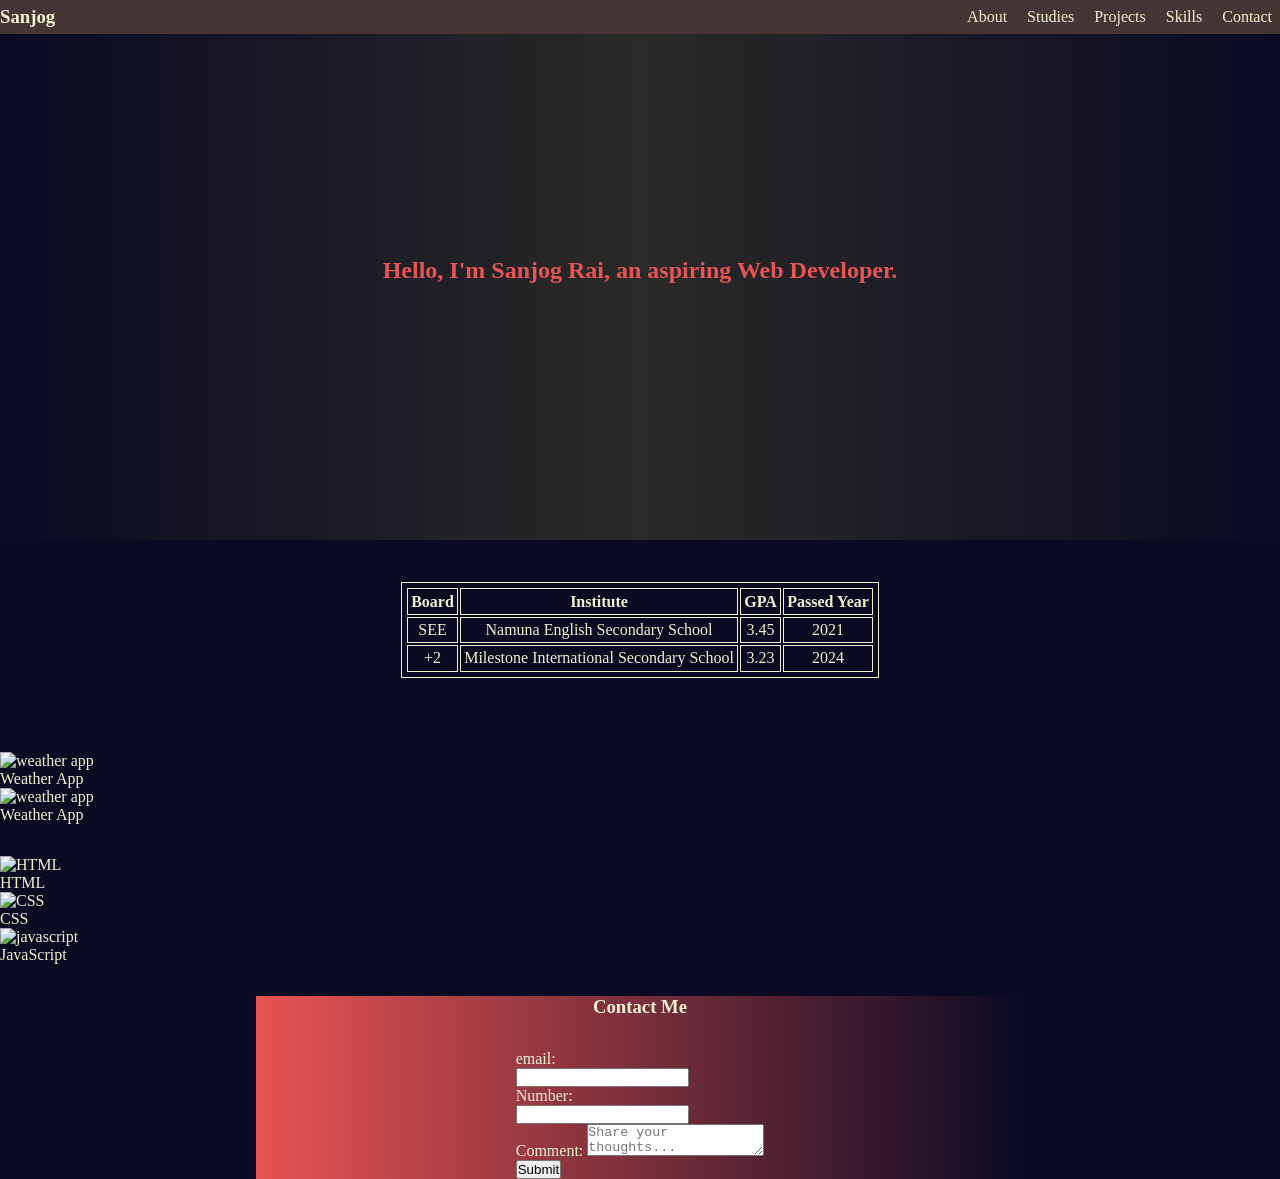
==== index.html @ e574ce80 "hello" ====
<!DOCTYPE html>
<html lang="en">
<head>
    <meta charset="UTF-8">
    <meta name="viewport" content="width=device-width, initial-scale=1.0">
    <title>Portfolio</title>
    <link rel="stylesheet" href="style.css">
</head>
<body>
    <header class="navbar">
        <h3 class="nav-title"><a href="#">Sanjog</a></h3>
        <nav>
            <ul class="nav-links">
                <li><a href="#about">About</a></li>
                <li><a href="#study">Studies</a></li>
                <li><a href="#projects">Projects</a></li>
                <li><a href="#skills">Skills</a></li>
                <li><a href="#contact">Contact</a></li>
            </ul>
        </nav>
    </header>
    <main>
        <section id="about">
            <h1>Hello, I'm Sanjog Rai, an aspiring Web Developer.</h1>
        </section>
        <section id="study">
            <table class="study-table">
                <thead>
                    <tr>
                        <th>Board</th>
                        <th>Institute</th>
                        <th>GPA</th>
                        <th>Passed Year</th>
                    </tr>
                </thead>
                <tbody>
                    <tr>
                        <td>SEE</td>
                        <td>Namuna English Secondary School</td>
                        <td>3.45</td>
                        <td>2021</td>
                    </tr>
                    <tr>
                        <td>+2</td>
                        <td>Milestone International Secondary School</td>
                        <td>3.23</td>
                        <td>2024</td>
                    </tr>
                </tbody>
            </table>
        </section>
        <section id="projects">
            <figure>
                <img src="" alt="weather app">
                <figcaption>Weather App</figcaption>
            </figure>
            <figure>
                <img src="" alt="weather app">
                <figcaption>Weather App</figcaption>
            </figure>
        </section>
        <section id="skills">
            <figure>
                <img src="" alt="HTML">
                <figcaption>HTML</figcaption>
            </figure>
            <figure>
                <img src="" alt="CSS">
                <figcaption>CSS</figcaption>
            </figure>
            <figure>
                <img src="" alt="javascript">
                <figcaption>JavaScript</figcaption>
            </figure>
        </section>
        <section id="contact">
            <h3>Contact Me</h3>
            <div class="contact">
                <form action="">
                    <label for="email">email: <input type="email" name="email" id="email"></label>
                    <label for="phone">Number: <input type="phone" name="phone" id="phone"></label>
                        <label for="comment">Comment: <textarea placeholder="Share your thoughts..." id="comment"></textarea>
                    </label>
                    <button type="submit">Submit</button>
                </form>
            </div>
        </section>
        <footer>
            <div class="below">

            </div>
        </footer>
    </main>
    
</body>
</html>
---- style.css ----
*{
    margin: 0;
    padding: 0;
    box-sizing: border-box;
    scroll-behavior: smooth;
}
html{
    background-color: #0a0a23;
    color: #f1f1d0;
}
.navbar{
    position: fixed;
    width: 100vw;
    top: 0;
    background-color: rgb(70, 53, 53);
    display: flex;
    justify-content:space-between;
    align-items: center;
}
.nav-links li{
    display: inline-block;
    padding: 0.5rem;
}
header a{
    text-decoration: none;
    color:#f1f1d0
}
header a:hover{
    color:#f1f1d0;
    background-color: #0a0a23;
}
header a:active{
    color:#0a0a23;
    background-color: #f1e9d0;
}

#about{
    color: #e85353;
    display: flex;
    justify-content: center;
    align-items: center;
    height: 60vh;
    background: linear-gradient(90deg, #0a0a23, #2a2a28, #0a0a23) ;
}
#study{
    display: flex;
    justify-content: center;
    align-items: center;
    height: 20vh;
}
#study table, th, td{
    border: 1px solid #f1f1d0;
    padding: 0.2rem;
    text-align: center;
}
#projects{
    margin-top: 2rem;
    display: grid;
    grid-template-columns: 2rem minmax(1fr, 2rem);
}
#skills{
    margin-top: 2rem;
    display: grid;
    grid-template-columns: 2rem minmax(1fr, 2rem);
}
#contact{
    background: linear-gradient(90deg,#e85353, #0a0a23);
    width: 60vw;
    margin: 0 auto;
    margin-top: 2rem;
}
#contact h3{
    text-align: center;
}
.contact{
    margin-top: 2rem;
    display: flex;
    justify-content: center;
    align-items: center;
}

.contact form input, button{
    display: block;
}
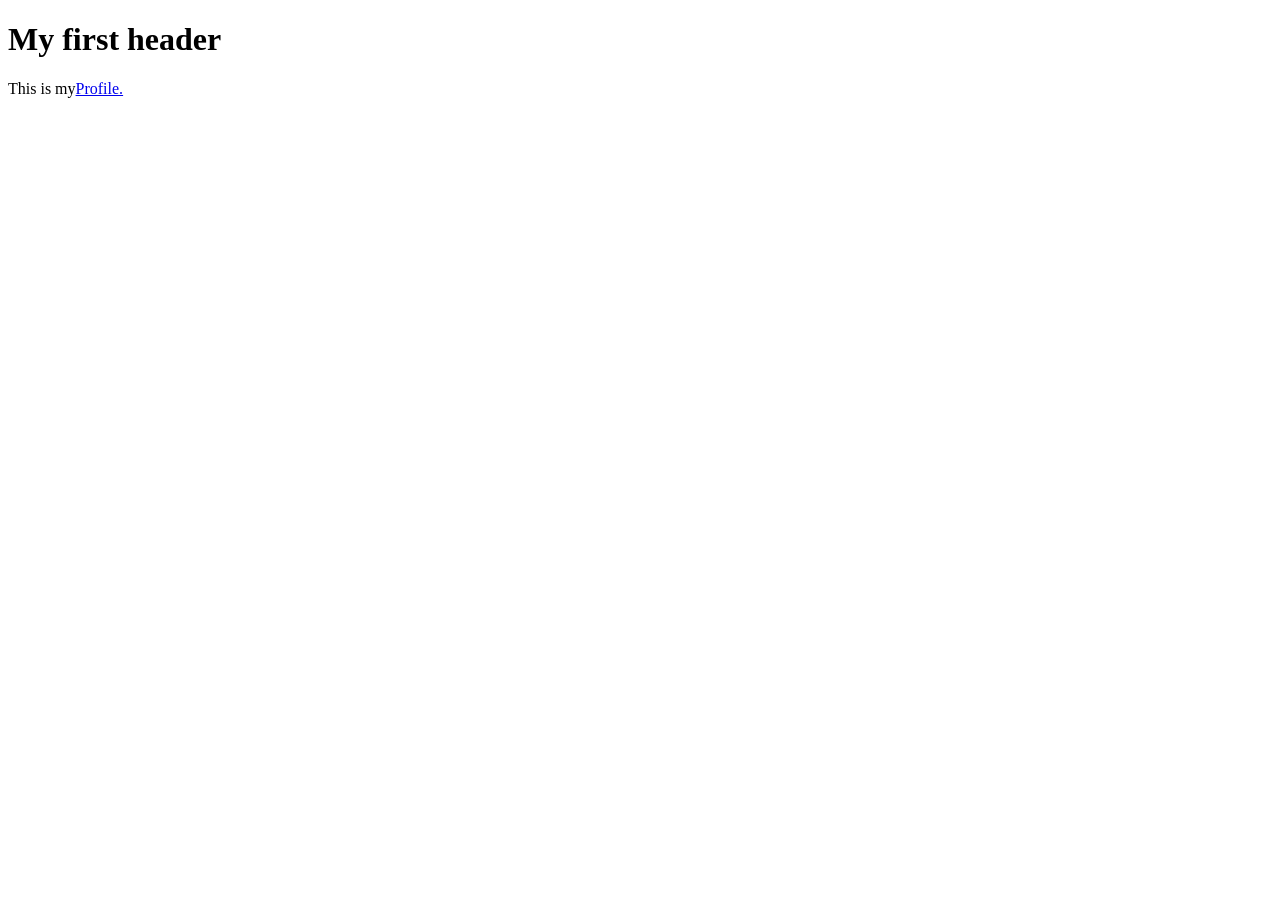
==== commit 7eb375da: "Code added" ====
--- a/index.html
+++ b/index.html
@@ -3,94 +3,10 @@
 <head>
     <meta charset="UTF-8">
     <meta name="viewport" content="width=device-width, initial-scale=1.0">
-    <title>Portfolio</title>
-    <link rel="stylesheet" href="style.css">
+    <title>Document</title>
 </head>
 <body>
-    <header class="navbar">
-        <h3 class="nav-title"><a href="#">Sanjog</a></h3>
-        <nav>
-            <ul class="nav-links">
-                <li><a href="#about">About</a></li>
-                <li><a href="#study">Studies</a></li>
-                <li><a href="#projects">Projects</a></li>
-                <li><a href="#skills">Skills</a></li>
-                <li><a href="#contact">Contact</a></li>
-            </ul>
-        </nav>
-    </header>
-    <main>
-        <section id="about">
-            <h1>Hello, I'm Sanjog Rai, an aspiring Web Developer.</h1>
-        </section>
-        <section id="study">
-            <table class="study-table">
-                <thead>
-                    <tr>
-                        <th>Board</th>
-                        <th>Institute</th>
-                        <th>GPA</th>
-                        <th>Passed Year</th>
-                    </tr>
-                </thead>
-                <tbody>
-                    <tr>
-                        <td>SEE</td>
-                        <td>Namuna English Secondary School</td>
-                        <td>3.45</td>
-                        <td>2021</td>
-                    </tr>
-                    <tr>
-                        <td>+2</td>
-                        <td>Milestone International Secondary School</td>
-                        <td>3.23</td>
-                        <td>2024</td>
-                    </tr>
-                </tbody>
-            </table>
-        </section>
-        <section id="projects">
-            <figure>
-                <img src="" alt="weather app">
-                <figcaption>Weather App</figcaption>
-            </figure>
-            <figure>
-                <img src="" alt="weather app">
-                <figcaption>Weather App</figcaption>
-            </figure>
-        </section>
-        <section id="skills">
-            <figure>
-                <img src="" alt="HTML">
-                <figcaption>HTML</figcaption>
-            </figure>
-            <figure>
-                <img src="" alt="CSS">
-                <figcaption>CSS</figcaption>
-            </figure>
-            <figure>
-                <img src="" alt="javascript">
-                <figcaption>JavaScript</figcaption>
-            </figure>
-        </section>
-        <section id="contact">
-            <h3>Contact Me</h3>
-            <div class="contact">
-                <form action="">
-                    <label for="email">email: <input type="email" name="email" id="email"></label>
-                    <label for="phone">Number: <input type="phone" name="phone" id="phone"></label>
-                        <label for="comment">Comment: <textarea placeholder="Share your thoughts..." id="comment"></textarea>
-                    </label>
-                    <button type="submit">Submit</button>
-                </form>
-            </div>
-        </section>
-        <footer>
-            <div class="below">
-
-            </div>
-        </footer>
-    </main>
-    
+    <h1>My first header</h1>
+    <p>This is my<a href="profile.html">Profile.</a></p>
 </body>
 </html>
